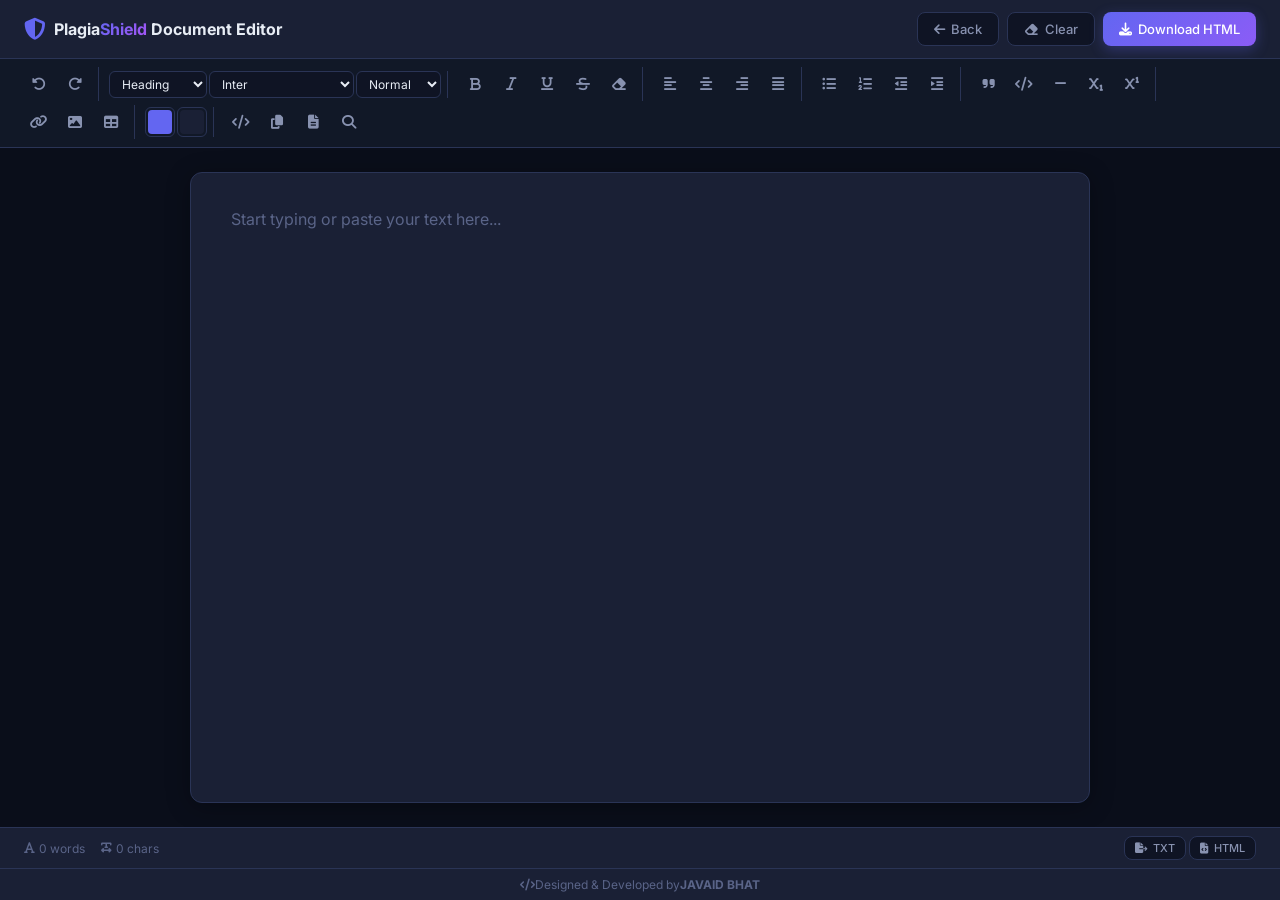
==== templates/editor.html @ e94ab6a1 "Initial commit" ====
<!DOCTYPE html>
<html lang="en">
<head>
    <meta charset="UTF-8">
    <meta name="viewport" content="width=device-width, initial-scale=1.0">
    <title>PlagiaShield — Document Editor</title>
    <link rel="stylesheet" href="/static/editor.css">
    <link href="https://fonts.googleapis.com/css2?family=Inter:wght@300;400;500;600;700;800&display=swap" rel="stylesheet">
    <link rel="stylesheet" href="https://cdnjs.cloudflare.com/ajax/libs/font-awesome/6.5.0/css/all.min.css">
    <style>
        .toast-container {
            position: fixed;
            top: 16px;
            right: 16px;
            z-index: 9999;
            display: flex;
            flex-direction: column;
            gap: 8px;
            pointer-events: none;
        }
        .toast {
            padding: 10px 18px;
            border-radius: 8px;
            font-size: 13px;
            font-weight: 500;
            display: flex;
            align-items: center;
            gap: 8px;
            animation: toastIn 0.3s ease-out;
            box-shadow: 0 4px 16px rgba(0,0,0,0.3);
            pointer-events: all;
            max-width: 320px;
        }
        .toast-success { background: #065f46; color: #d1fae5; border: 1px solid #059669; }
        .toast-error { background: #7f1d1d; color: #fee2e2; border: 1px solid #dc2626; }
        .toast-info { background: #1e3a5f; color: #dbeafe; border: 1px solid #2563eb; }
        .toast-hide { animation: toastOut 0.3s ease-out forwards; }
        @keyframes toastIn { from { transform: translateX(100%); opacity: 0; } to { transform: translateX(0); opacity: 1; } }
        @keyframes toastOut { from { transform: translateX(0); opacity: 1; } to { transform: translateX(100%); opacity: 0; } }
    </style>
</head>
<body>

    <!-- Top Bar -->
    <div class="editor-topbar">
        <div class="brand">
            <i class="fas fa-shield-halved"></i>
            <span>Plagia<span class="highlight">Shield</span> Document Editor</span>
        </div>
        <div class="topbar-actions">
            <button class="btn btn-secondary" onclick="goBack()"><i class="fas fa-arrow-left"></i> Back</button>
            <button class="btn btn-secondary" onclick="clearEditor()"><i class="fas fa-eraser"></i> Clear</button>
            <button class="btn btn-primary" onclick="downloadHTML()"><i class="fas fa-download"></i> Download HTML</button>
        </div>
    </div>

    <!-- Toolbar -->
    <div class="toolbar">
        <div class="toolbar-group">
            <button class="toolbar-btn" onclick="undoAction()" title="Undo"><i class="fas fa-rotate-left"></i></button>
            <button class="toolbar-btn" onclick="redoAction()" title="Redo"><i class="fas fa-rotate-right"></i></button>
        </div>

        <div class="toolbar-group">
            <select class="toolbar-select" id="heading-select" title="Heading">
                <option value="">Heading</option>
                <option value="h1">H1</option>
                <option value="h2">H2</option>
                <option value="h3">H3</option>
                <option value="h4">H4</option>
                <option value="h5">H5</option>
                <option value="h6">H6</option>
                <option value="p">Paragraph</option>
            </select>
            <select class="toolbar-select" id="font-family" title="Font Family">
                <option value="Inter">Inter</option>
                <option value="Arial">Arial</option>
                <option value="Georgia">Georgia</option>
                <option value="Times New Roman">Times New Roman</option>
                <option value="Courier New">Courier New</option>
                <option value="monospace">Monospace</option>
            </select>
            <select class="toolbar-select" id="font-size" title="Font Size">
                <option value="1">Tiny</option>
                <option value="2">Small</option>
                <option value="3" selected>Normal</option>
                <option value="4">Medium</option>
                <option value="5">Large</option>
                <option value="6">X-Large</option>
                <option value="7">Huge</option>
            </select>
        </div>

        <div class="toolbar-group">
            <button class="toolbar-btn" data-cmd="bold" onclick="execCmd('bold')" title="Bold"><i class="fas fa-bold"></i></button>
            <button class="toolbar-btn" data-cmd="italic" onclick="execCmd('italic')" title="Italic"><i class="fas fa-italic"></i></button>
            <button class="toolbar-btn" data-cmd="underline" onclick="execCmd('underline')" title="Underline"><i class="fas fa-underline"></i></button>
            <button class="toolbar-btn" data-cmd="strikeThrough" onclick="execCmd('strikeThrough')" title="Strikethrough"><i class="fas fa-strikethrough"></i></button>
            <button class="toolbar-btn" onclick="clearFormatting()" title="Clear Formatting"><i class="fas fa-eraser"></i></button>
        </div>

        <div class="toolbar-group">
            <button class="toolbar-btn" data-cmd="justifyLeft" onclick="execCmd('justifyLeft')" title="Align Left"><i class="fas fa-align-left"></i></button>
            <button class="toolbar-btn" data-cmd="justifyCenter" onclick="execCmd('justifyCenter')" title="Align Center"><i class="fas fa-align-center"></i></button>
            <button class="toolbar-btn" data-cmd="justifyRight" onclick="execCmd('justifyRight')" title="Align Right"><i class="fas fa-align-right"></i></button>
            <button class="toolbar-btn" data-cmd="justifyFull" onclick="execCmd('justifyFull')" title="Justify"><i class="fas fa-align-justify"></i></button>
        </div>

        <div class="toolbar-group">
            <button class="toolbar-btn" data-cmd="insertUnorderedList" onclick="execCmd('insertUnorderedList')" title="Bullet List"><i class="fas fa-list-ul"></i></button>
            <button class="toolbar-btn" data-cmd="insertOrderedList" onclick="execCmd('insertOrderedList')" title="Numbered List"><i class="fas fa-list-ol"></i></button>
            <button class="toolbar-btn" onclick="outdentAction()" title="Outdent"><i class="fas fa-outdent"></i></button>
            <button class="toolbar-btn" onclick="indentAction()" title="Indent"><i class="fas fa-indent"></i></button>
        </div>

        <div class="toolbar-group">
            <button class="toolbar-btn" onclick="insertQuote()" title="Blockquote"><i class="fas fa-quote-right"></i></button>
            <button class="toolbar-btn" onclick="insertCode()" title="Code Block"><i class="fas fa-code"></i></button>
            <button class="toolbar-btn" onclick="insertHR()" title="Horizontal Rule"><i class="fas fa-minus"></i></button>
            <button class="toolbar-btn" onclick="execCmd('subscript')" title="Subscript"><i class="fas fa-subscript"></i></button>
            <button class="toolbar-btn" onclick="execCmd('superscript')" title="Superscript"><i class="fas fa-superscript"></i></button>
        </div>

        <div class="toolbar-group">
            <button class="toolbar-btn" onclick="insertLink()" title="Insert Link"><i class="fas fa-link"></i></button>
            <button class="toolbar-btn" onclick="insertImage()" title="Insert Image"><i class="fas fa-image"></i></button>
            <button class="toolbar-btn" onclick="insertTable()" title="Insert Table"><i class="fas fa-table"></i></button>
        </div>

        <div class="toolbar-group">
            <input type="color" class="toolbar-color" id="text-color" value="#6366f1" title="Text Color">
            <input type="color" class="toolbar-color" id="bg-color" value="#1a2035" title="Highlight Color">
        </div>

        <div class="toolbar-group">
            <button class="toolbar-btn" onclick="copyHTML()" title="Copy HTML"><i class="fas fa-code"></i></button>
            <button class="toolbar-btn" onclick="copyText()" title="Copy Text"><i class="fas fa-copy"></i></button>
            <button class="toolbar-btn" onclick="downloadText()" title="Download as TXT"><i class="fas fa-file-lines"></i></button>
            <button class="toolbar-btn" onclick="toggleFindReplace()" title="Find &amp; Replace"><i class="fas fa-search"></i></button>
        </div>
    </div>

    <!-- Find & Replace Bar -->
    <div class="find-replace-bar" id="findReplaceBar" style="display:none;">
        <i class="fas fa-search" style="color:var(--text-muted);font-size:13px;"></i>
        <input type="text" id="findInput" placeholder="Find..." oninput="findInEditor()">
        <input type="text" id="replaceInput" placeholder="Replace with...">
        <button class="btn btn-secondary" style="padding:4px 10px;font-size:11px;" onclick="replaceOne()"><i class="fas fa-arrow-right"></i> Replace</button>
        <button class="btn btn-secondary" style="padding:4px 10px;font-size:11px;" onclick="replaceAll()"><i class="fas fa-forward"></i> All</button>
        <span id="findCount" style="font-size:11px;color:var(--text-muted);"></span>
        <button class="btn btn-secondary" style="padding:4px 8px;font-size:11px;" onclick="toggleFindReplace()"><i class="fas fa-times"></i></button>
    </div>

    <!-- Editor Area -->
    <div class="editor-container">
        <div class="editor-content" id="editor" contenteditable="true" placeholder="Start typing or paste your text here..."></div>
    </div>

    <!-- Status Bar -->
    <div class="editor-statusbar">
        <div class="word-count">
            <span><i class="fas fa-font"></i> <span id="word-count">0 words</span></span>
            <span><i class="fas fa-text-width"></i> <span id="char-count">0 chars</span></span>
        </div>
        <div>
            <button class="btn btn-secondary" style="padding:4px 10px;font-size:11px;" onclick="downloadText()"><i class="fas fa-file-export"></i> TXT</button>
            <button class="btn btn-secondary" style="padding:4px 10px;font-size:11px;" onclick="downloadHTML()"><i class="fas fa-file-code"></i> HTML</button>
        </div>
    </div>

    <div class="editor-statusbar" style="justify-content:center;border-top:1px solid var(--border);font-size:12px;color:var(--text-muted);">
        <i class="fas fa-code"></i> Designed &amp; Developed by <strong>JAVAID BHAT</strong>
    </div>

    <div id="toast-container" class="toast-container"></div>

    <script src="/static/editor.js"></script>
</body>
</html>
---- static/editor.css ----
* { margin:0; padding:0; box-sizing:border-box; }

:root {
    --bg-primary: #0a0e1a;
    --bg-secondary: #111827;
    --bg-card: #1a2035;
    --bg-input: #0f1424;
    --border: #2a3456;
    --text-primary: #e8edf5;
    --text-secondary: #8892b0;
    --text-muted: #5a6488;
    --accent: #6366f1;
    --accent-hover: #5558e6;
    --accent-glow: rgba(99, 102, 241, 0.3);
    --success: #22c55e;
    --warning: #f59e0b;
    --danger: #ef4444;
    --radius: 12px;
    --radius-sm: 8px;
    --radius-xs: 6px;
    --shadow: 0 4px 24px rgba(0,0,0,0.3);
}

[data-theme="light"] {
    --bg-primary: #f0f2f5;
    --bg-secondary: #ffffff;
    --bg-card: #ffffff;
    --bg-input: #f8f9fa;
    --border: #d1d5db;
    --text-primary: #1f2937;
    --text-secondary: #6b7280;
    --text-muted: #9ca3af;
    --shadow: 0 4px 24px rgba(0,0,0,0.08);
}

body {
    font-family: 'Inter', -apple-system, BlinkMacSystemFont, sans-serif;
    background: var(--bg-primary);
    color: var(--text-primary);
    min-height: 100vh;
    display: flex;
    flex-direction: column;
}

/* ===== Top Bar ===== */
.editor-topbar {
    display: flex;
    align-items: center;
    justify-content: space-between;
    padding: 12px 24px;
    background: var(--bg-card);
    border-bottom: 1px solid var(--border);
    flex-shrink: 0;
}

.editor-topbar .brand {
    display: flex;
    align-items: center;
    gap: 8px;
    font-weight: 700;
    font-size: 16px;
    color: var(--text-primary);
}

.editor-topbar .brand i {
    color: var(--accent);
    font-size: 22px;
}

.editor-topbar .brand .highlight {
    background: linear-gradient(135deg, var(--accent), var(--purple, #a855f7));
    -webkit-background-clip: text;
    -webkit-text-fill-color: transparent;
    background-clip: text;
}

.editor-topbar .topbar-actions {
    display: flex;
    gap: 8px;
}

/* ===== Toolbar ===== */
.toolbar {
    display: flex;
    align-items: center;
    gap: 4px;
    padding: 8px 16px;
    background: var(--bg-secondary);
    border-bottom: 1px solid var(--border);
    overflow-x: auto;
    flex-wrap: wrap;
    flex-shrink: 0;
}

.toolbar-group {
    display: flex;
    align-items: center;
    gap: 2px;
    padding: 0 6px;
    border-right: 1px solid var(--border);
}

.toolbar-group:last-child {
    border-right: none;
}

.toolbar-btn {
    width: 34px;
    height: 34px;
    display: flex;
    align-items: center;
    justify-content: center;
    background: none;
    border: 1px solid transparent;
    border-radius: 6px;
    color: var(--text-secondary);
    cursor: pointer;
    font-size: 13px;
    transition: all 0.15s;
}

.toolbar-btn:hover {
    background: var(--bg-card);
    color: var(--text-primary);
    border-color: var(--border);
}

.toolbar-btn.active {
    background: rgba(99,102,241,0.15);
    color: var(--accent);
    border-color: var(--accent);
}

.toolbar-btn i {
    font-size: 14px;
}

.toolbar-select {
    background: var(--bg-input);
    border: 1px solid var(--border);
    border-radius: 6px;
    color: var(--text-primary);
    padding: 4px 8px;
    font-size: 12px;
    font-family: 'Inter', sans-serif;
    cursor: pointer;
    outline: none;
    transition: border-color 0.2s;
    min-width: 80px;
}

.toolbar-select:hover,
.toolbar-select:focus {
    border-color: var(--accent);
}

.toolbar-separator {
    width: 1px;
    height: 24px;
    background: var(--border);
    margin: 0 4px;
}

.toolbar-color {
    width: 30px;
    height: 30px;
    padding: 0;
    border: 1px solid var(--border);
    border-radius: 6px;
    cursor: pointer;
    background: none;
}

.toolbar-color::-webkit-color-swatch-wrapper {
    padding: 2px;
}

.toolbar-color::-webkit-color-swatch {
    border: none;
    border-radius: 4px;
}

/* ===== Editor Area ===== */
.editor-container {
    flex: 1;
    padding: 24px;
    display: flex;
    justify-content: center;
    background: var(--bg-primary);
}

.editor-content {
    width: 100%;
    max-width: 900px;
    min-height: 500px;
    padding: 32px 40px;
    background: var(--bg-card);
    border: 1px solid var(--border);
    border-radius: var(--radius);
    outline: none;
    font-size: 16px;
    line-height: 1.8;
    color: var(--text-primary);
    box-shadow: var(--shadow);
    transition: border-color 0.2s;
    overflow-y: auto;
}

.editor-content:focus {
    border-color: var(--accent);
    box-shadow: 0 0 0 1px var(--accent-glow), var(--shadow);
}

.editor-content[placeholder]:empty:before {
    content: attr(placeholder);
    color: var(--text-muted);
    pointer-events: none;
}

/* ===== Editor Content Styles ===== */
.editor-content h1 { font-size: 2em; font-weight: 700; margin: 0.67em 0; }
.editor-content h2 { font-size: 1.5em; font-weight: 700; margin: 0.75em 0; }
.editor-content h3 { font-size: 1.17em; font-weight: 600; margin: 0.83em 0; }
.editor-content p { margin: 0.5em 0; }
.editor-content ul, .editor-content ol { padding-left: 2em; margin: 0.5em 0; }
.editor-content li { margin: 0.25em 0; }
.editor-content blockquote {
    border-left: 3px solid var(--accent);
    padding-left: 16px;
    margin: 0.5em 0;
    color: var(--text-secondary);
    font-style: italic;
}
.editor-content pre {
    background: var(--bg-input);
    border: 1px solid var(--border);
    border-radius: var(--radius-xs);
    padding: 12px 16px;
    font-family: 'Consolas', 'Courier New', monospace;
    font-size: 14px;
    overflow-x: auto;
    margin: 0.5em 0;
}
.editor-content a { color: var(--accent); text-decoration: underline; }
.editor-content img { max-width: 100%; border-radius: var(--radius-xs); }

/* ===== Status Bar ===== */
.editor-statusbar {
    display: flex;
    align-items: center;
    justify-content: space-between;
    padding: 8px 24px;
    background: var(--bg-card);
    border-top: 1px solid var(--border);
    font-size: 12px;
    color: var(--text-muted);
    flex-shrink: 0;
}

.editor-statusbar .word-count {
    display: flex;
    gap: 16px;
}

.editor-statusbar .word-count span {
    display: flex;
    align-items: center;
    gap: 4px;
}

/* ===== Buttons ===== */
.btn {
    display: inline-flex;
    align-items: center;
    gap: 6px;
    padding: 8px 16px;
    border: none;
    border-radius: var(--radius-sm);
    font-family: 'Inter', sans-serif;
    font-size: 13px;
    font-weight: 500;
    cursor: pointer;
    transition: all 0.2s;
}

.btn-primary {
    background: linear-gradient(135deg, var(--accent), #8b5cf6);
    color: white;
    box-shadow: 0 4px 14px var(--accent-glow);
}

.btn-primary:hover {
    transform: translateY(-1px);
    box-shadow: 0 8px 24px var(--accent-glow);
}

.btn-secondary {
    background: var(--bg-input);
    color: var(--text-secondary);
    border: 1px solid var(--border);
}

.btn-secondary:hover {
    background: var(--border);
    color: var(--text-primary);
    border-color: var(--accent);
}

.btn-danger {
    background: var(--danger);
    color: white;
}

.btn-danger:hover {
    filter: brightness(1.1);
}

/* ===== Find & Replace Bar ===== */
.find-replace-bar {
    display: flex;
    align-items: center;
    gap: 8px;
    padding: 8px 16px;
    background: var(--bg-card);
    border-bottom: 1px solid var(--border);
    flex-shrink: 0;
    flex-wrap: wrap;
}

.find-replace-bar input {
    background: var(--bg-input);
    border: 1px solid var(--border);
    border-radius: 6px;
    color: var(--text-primary);
    padding: 5px 10px;
    font-size: 13px;
    font-family: 'Inter', sans-serif;
    outline: none;
    min-width: 160px;
    transition: border-color 0.2s;
}

.find-replace-bar input:focus {
    border-color: var(--accent);
}

.find-replace-bar input::placeholder {
    color: var(--text-muted);
}

.find-replace-highlight {
    background: rgba(245, 158, 11, 0.4);
    border-radius: 2px;
    padding: 0 1px;
}

.find-replace-current {
    background: rgba(99, 102, 241, 0.5);
    border-radius: 2px;
    padding: 0 1px;
}

/* ===== Table Dialog ===== */
.table-dialog-overlay {
    position: fixed;
    top: 0; left: 0; width: 100%; height: 100%;
    background: rgba(0,0,0,0.6);
    display: flex;
    align-items: center;
    justify-content: center;
    z-index: 9999;
}

.table-dialog {
    background: var(--bg-card);
    border: 1px solid var(--border);
    border-radius: var(--radius);
    padding: 24px;
    min-width: 280px;
    box-shadow: 0 20px 60px rgba(0,0,0,0.5);
}

.table-dialog h3 {
    margin-bottom: 16px;
    font-size: 16px;
    color: var(--text-primary);
}

.table-dialog .table-form {
    display: flex;
    flex-direction: column;
    gap: 12px;
}

.table-dialog .table-form label {
    display: flex;
    align-items: center;
    justify-content: space-between;
    font-size: 13px;
    color: var(--text-secondary);
}

.table-dialog .table-form input {
    width: 70px;
    background: var(--bg-input);
    border: 1px solid var(--border);
    border-radius: 6px;
    color: var(--text-primary);
    padding: 5px 8px;
    font-size: 13px;
    text-align: center;
    outline: none;
}

.table-dialog .table-form input:focus {
    border-color: var(--accent);
}

.table-dialog .table-actions {
    display: flex;
    gap: 8px;
    justify-content: flex-end;
    margin-top: 8px;
}

@media (max-width: 768px) {
    .editor-content {
        padding: 20px;
        min-height: 350px;
    }
    .toolbar {
        padding: 6px 8px;
    }
    .toolbar-btn {
        width: 30px;
        height: 30px;
        font-size: 12px;
    }
    .editor-topbar {
        padding: 10px 16px;
    }
}
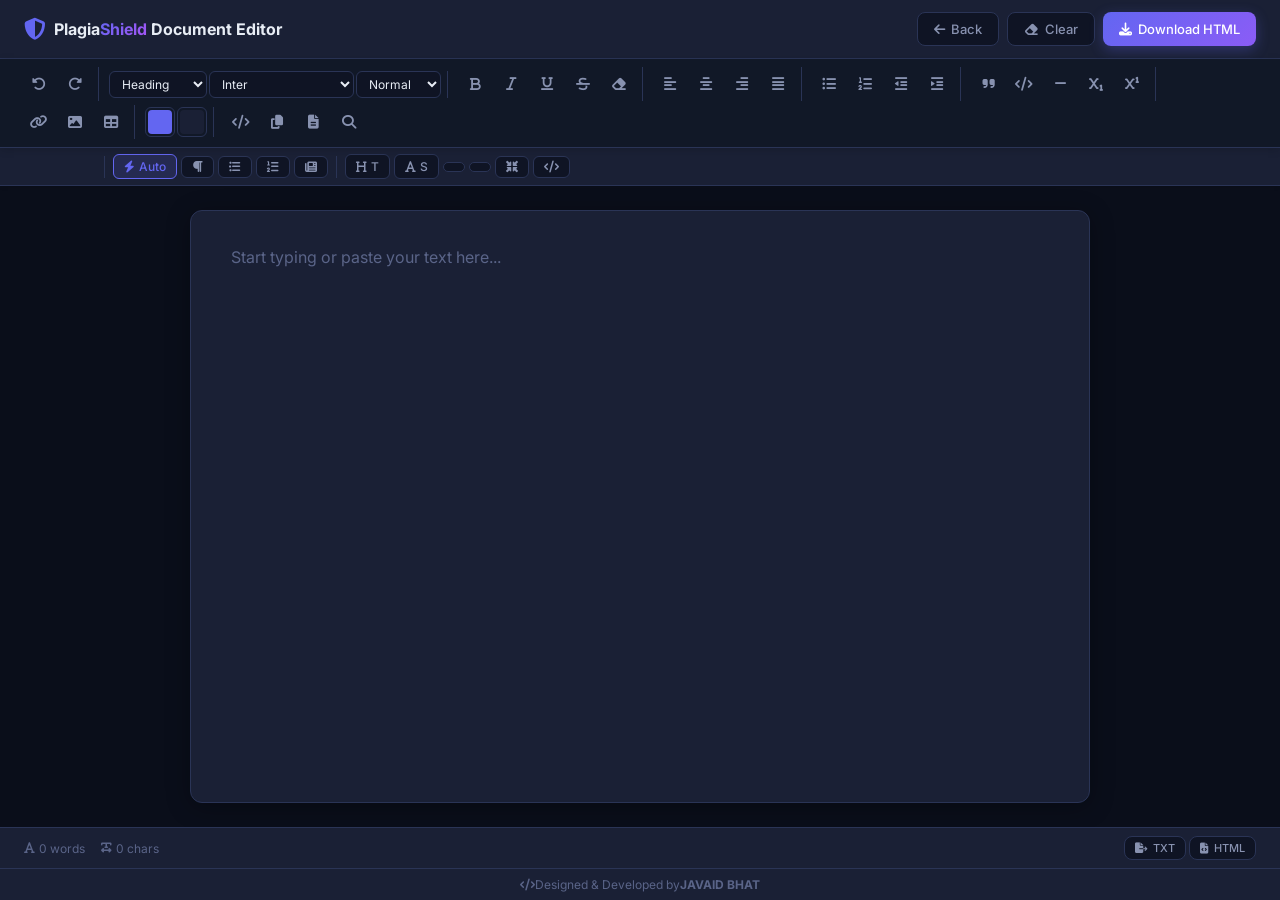
==== commit cfe57773: "Improve plagiarism engine and UI" ====
--- a/templates/editor.html
+++ b/templates/editor.html
@@ -151,6 +151,26 @@
         <button class="btn btn-secondary" style="padding:4px 8px;font-size:11px;" onclick="toggleFindReplace()"><i class="fas fa-times"></i></button>
     </div>
 
+    <!-- Format Tools Bar (sticky below main toolbar) -->
+    <div class="format-bar" id="format-bar">
+        <div class="format-bar-inner">
+            <span id="editor-format-detect" class="editor-format-detect"></span>
+            <div class="format-bar-divider"></div>
+            <button class="format-bar-btn primary" onclick="editorFormat('auto')" title="Auto-Format"><i class="fas fa-bolt"></i> Auto</button>
+            <button class="format-bar-btn" onclick="editorFormat('paragraphs')" title="Paragraphs"><i class="fas fa-paragraph"></i></button>
+            <button class="format-bar-btn" onclick="editorFormat('bullet-list')" title="Bullet List"><i class="fas fa-list-ul"></i></button>
+            <button class="format-bar-btn" onclick="editorFormat('numbered-list')" title="Numbered List"><i class="fas fa-list-ol"></i></button>
+            <button class="format-bar-btn" onclick="editorFormat('blog-post')" title="Blog Post"><i class="fas fa-newspaper"></i></button>
+            <div class="format-bar-divider"></div>
+            <button class="format-bar-btn" onclick="editorFormat('title-case')" title="Title Case"><i class="fas fa-heading"></i> T</button>
+            <button class="format-bar-btn" onclick="editorFormat('sentence-case')" title="Sentence Case"><i class="fas fa-font"></i> S</button>
+            <button class="format-bar-btn" onclick="editorFormat('uppercase')" title="UPPERCASE"><i class="fas fa-uppercase"></i></button>
+            <button class="format-bar-btn" onclick="editorFormat('lowercase')" title="lowercase"><i class="fas fa-lowercase"></i></button>
+            <button class="format-bar-btn" onclick="editorFormat('remove-whitespace')" title="Clean Spaces"><i class="fas fa-compress-arrows-alt"></i></button>
+            <button class="format-bar-btn" onclick="editorFormat('code-block')" title="Code Block"><i class="fas fa-code"></i></button>
+        </div>
+    </div>
+
     <!-- Editor Area -->
     <div class="editor-container">
         <div class="editor-content" id="editor" contenteditable="true" placeholder="Start typing or paste your text here..."></div>
--- a/static/editor.css
+++ b/static/editor.css
@@ -90,6 +90,10 @@
     overflow-x: auto;
     flex-wrap: wrap;
     flex-shrink: 0;
+    position: sticky;
+    top: 0;
+    z-index: 100;
+    box-shadow: 0 2px 8px rgba(0,0,0,0.15);
 }
 
 .toolbar-group {
@@ -178,6 +182,92 @@
 .toolbar-color::-webkit-color-swatch {
     border: none;
     border-radius: 4px;
+}
+
+/* ===== Format Bar ===== */
+.format-bar {
+    position: sticky;
+    top: 58px;
+    z-index: 99;
+    background: var(--bg-card);
+    border-bottom: 1px solid var(--border);
+    padding: 6px 16px;
+    overflow-x: auto;
+    box-shadow: 0 1px 4px rgba(0,0,0,0.1);
+}
+.format-bar-inner {
+    display: flex;
+    align-items: center;
+    gap: 4px;
+    flex-wrap: nowrap;
+    min-width: min-content;
+}
+.format-bar-divider {
+    width: 1px;
+    height: 22px;
+    background: var(--border);
+    margin: 0 4px;
+    flex-shrink: 0;
+}
+.format-bar-btn {
+    background: var(--bg-input);
+    border: 1px solid var(--border);
+    border-radius: 6px;
+    color: var(--text-secondary);
+    padding: 4px 10px;
+    font-size: 12px;
+    cursor: pointer;
+    white-space: nowrap;
+    transition: all 0.15s;
+    display: inline-flex;
+    align-items: center;
+    gap: 4px;
+    font-family: 'Inter', sans-serif;
+    font-weight: 500;
+    flex-shrink: 0;
+}
+.format-bar-btn:hover {
+    background: var(--bg-card);
+    color: var(--text-primary);
+    border-color: var(--accent);
+}
+.format-bar-btn.primary {
+    background: rgba(99,102,241,0.15);
+    color: var(--accent);
+    border-color: var(--accent);
+}
+.format-bar-btn.primary:hover {
+    background: rgba(99,102,241,0.25);
+}
+.editor-format-detect {
+    font-size: 11px;
+    color: var(--accent);
+    white-space: nowrap;
+    font-weight: 500;
+    padding: 0 4px;
+    min-width: 80px;
+}
+
+.editor-format-overlay {
+    position: fixed;
+    top: 0; left: 0; right: 0; bottom: 0;
+    background: rgba(0,0,0,0.4);
+    display: flex;
+    align-items: center;
+    justify-content: center;
+    z-index: 9999;
+}
+.editor-format-spinner {
+    background: var(--bg-card);
+    border: 1px solid var(--border);
+    border-radius: 12px;
+    padding: 24px 36px;
+    font-size: 14px;
+    color: var(--text-primary);
+    display: flex;
+    align-items: center;
+    gap: 12px;
+    box-shadow: 0 8px 32px rgba(0,0,0,0.3);
 }
 
 /* ===== Editor Area ===== */
